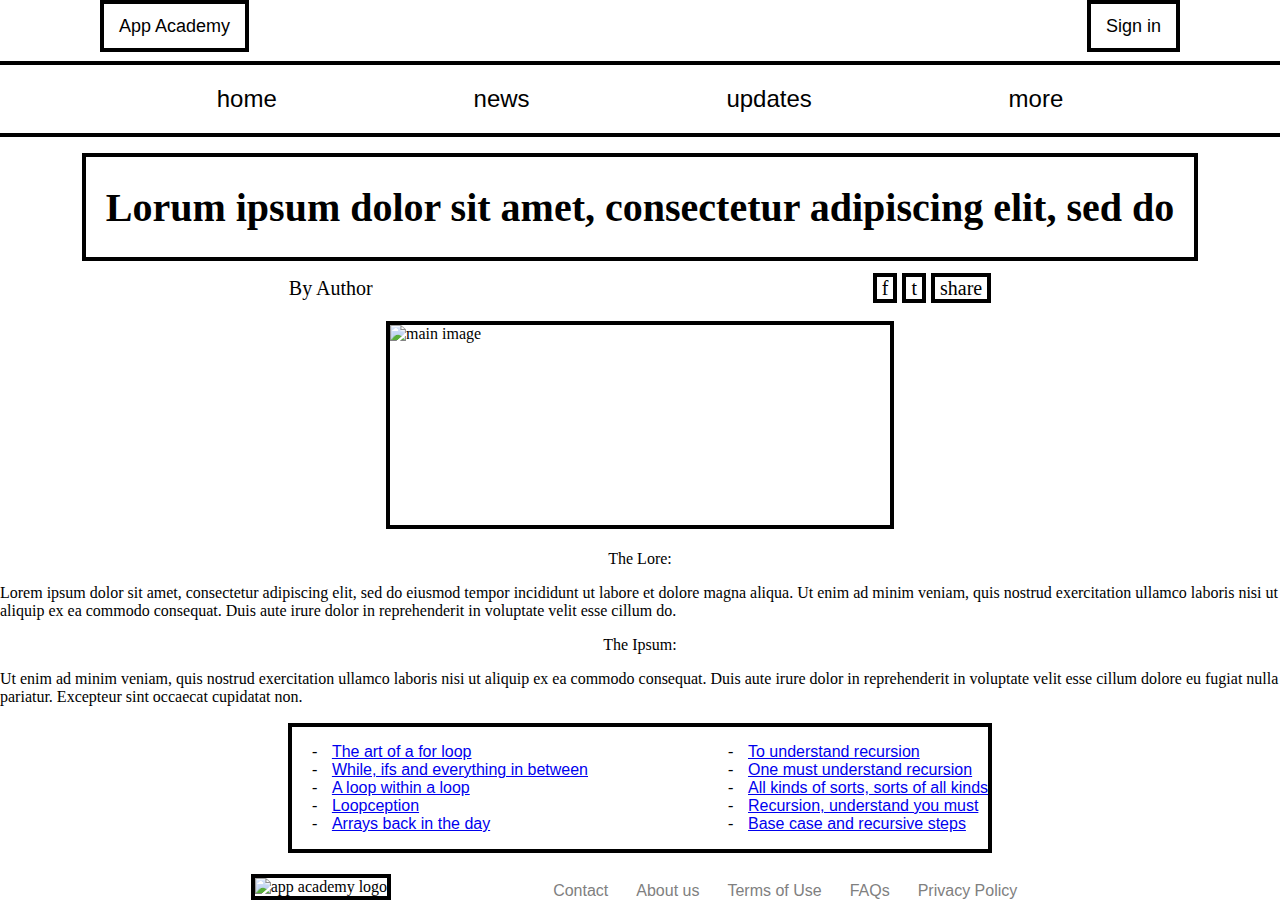
==== spec-project/index.html @ 4cdb6d9f "Added Spec Project for App Academy Open" ====
<!DOCTYPE html>
<html>
    <head>
        <title>Spec Project AAO</title>
        <link href="main.css" rel="stylesheet" type="text/css" />
    </head>

    <body>
        <header>
            <div class="left-header">
                <a href="#">App Academy</a>
            </div>
            <div class="right-header">
                <a href="#">Sign in</a>
            </div>
        </header>
        <nav class="navbar">
            <span>
                <a href="#">home</a>
            </span>
            <span>
                <a href="#">news</a>
            </span>
            <span>
                <a href="#">updates</a>
            </span>
            <span>
                <a href="#">more</a>
            </span>
        </nav>
        <div class="article-header">
            <h1>Lorum ipsum dolor sit amet, consectetur adipiscing elit, sed do</h1>
        </div>
        <div class="author">
            <div class="author-name">
                By Author
            </div>
            <div class="author-socials">
                <span>f</span>
                <span>t</span>
                <span>share</span>
            </div>
        </div>
        <div class="main-image">
            <img src="https://picsum.photos/300" width="500" height="200px" alt="main image">
        </div>
        <div class="lore">
            <div class="paragraph1">
                <span>The Lore:</span>
                <p>Lorem ipsum dolor sit amet, consectetur adipiscing elit, sed do
                    eiusmod tempor incididunt ut labore et dolore magna aliqua. Ut
                    enim ad minim veniam, quis nostrud exercitation ullamco
                    laboris nisi ut aliquip ex ea commodo consequat. Duis aute
                    irure dolor in reprehenderit in voluptate velit esse cillum do.</p>

            </div>
            <div class="paragraph2">
                <span>The Ipsum:</span>
                <p>Ut enim ad minim veniam, quis nostrud exercitation ullamco
                    laboris nisi ut aliquip ex ea commodo consequat. Duis aute
                    irure dolor in reprehenderit in voluptate velit esse cillum dolore
                    eu fugiat nulla pariatur. Excepteur sint occaecat cupidatat non.</p>
            </div>

        </div>
        <div class="more-info">
            <div class="info-block1">
                <ul class="dashed">
                    <li><a href="#">The art of a for loop</a></li>
                    <li><a href="#">While, ifs and everything in
                        between</a></li>
                    <li><a href="#">A loop within a loop</a></li>
                    <li><a href="#">Loopception</a></li>
                    <li><a href="#">Arrays back in the day</a></li>
                </ul>
            </div>
            <div class="info-block2">
                <ul class="dashed">
                    <li><a href="#">To understand recursion</a></li>
                    <li><a href="#">One must understand recursion</a></li>
                    <li><a href="#">All kinds of sorts, sorts of all kinds</a></li>
                    <li><a href="#">Recursion, understand you must</a></li>
                    <li><a href="#">Base case and recursive steps</a></li>
                </ul>
            </div>
        </div>
        <footer>
            <div class="footer-block1">
                <img src="https://assets-global.website-files.com/5dcc7f8c449e597ed83356b8/603820afd31232aab368ea6f_New%20Red-logo-emblem.png" width="120" height="80" alt="app academy logo">
            </div>

            <div class="footer-block2">
                <span>
                    <a href="#">Contact</a>
                    <a href="#">About us</a>
                    <a href="#">Terms of Use</a>
                    <a href="#">FAQs</a>
                    <a href="#">Privacy Policy</a>
                </span>
            </div>
        </footer>
    </body>
</html>
---- spec-project/main.css ----
html, body {
    height: 100%;
    width: 100%;
    margin: 0px;
    display: flex;
    flex-direction: column;
    justify-content: space-between;
}

a {
    font-family: Arial, Helvetica, sans-serif;
}

ul {
    list-style-type: none;
    color: black;
}

ul li:before {
    content: '-';
    position:absolute;
    margin-left: -20px;
}
header{
    display: flex;
    height: 52px;
    justify-content: space-between;
}

header > div > a{
    text-decoration: none;
    color: black;
    font-size: 18px;
}
header > div{
    display: inline-flex;
    border: 4px solid black;
    padding-right: 15px;
    padding-left: 15px;
    align-items: center;
}

.left-header{
    margin-left: 100px;
}

.right-header{
    margin-right: 100px;
}

.navbar{
    display: flex;
    justify-content: space-evenly;
    border-top: 4px solid black;
    border-bottom: 4px solid black;
    font-size: 24px;
    padding: 20px;
    margin-top: 8px;
}

.navbar > span > a{
    text-decoration: none;
    color: black;
}

.article-header{
    display: flex;
    justify-content: center;
    border: 4px solid black;
    margin-right: auto;
    margin-left: auto;
    padding: 0px 20px;
    margin-top: 15px;
    font-size: 20px;
}

.author{
    display: flex;
    justify-content: center;
    font-size: 20px;
    margin-top: 15px;
}

.author-name{
    margin-right: 500px;
}

.author-socials > span{
    border: 4px solid black;
    padding-left: 5px;
    padding-right: 5px;
}

.main-image{
    display: flex;
    justify-content: center;
    border: 4px solid black;
    margin-top: 20px;
    margin-left: auto;
    margin-right: auto;
}

.lore{
    margin-top: 20px;
}

.paragraph1 > span, p{
    display: flex;
    justify-content: center;
}

.paragraph2 > span, p{
    display: flex;
    justify-content: center;
}

.more-info {
    display: inline-flex;
    justify-content: center;
    border: 4px solid black;
    margin-right: auto;
    margin-left: auto;
}

.info-block1 {
    margin-right: 120px;
}

footer {
    display: inline-flex;
    justify-content: center;
    align-items: flex-end;
    margin-top: 20px;
}

.footer-block1{
    margin-right: 150px;
    border: 4px solid black;
}

.footer-block2 > span > a {
    color: gray;
    text-decoration: none;
    padding: 12px;
}
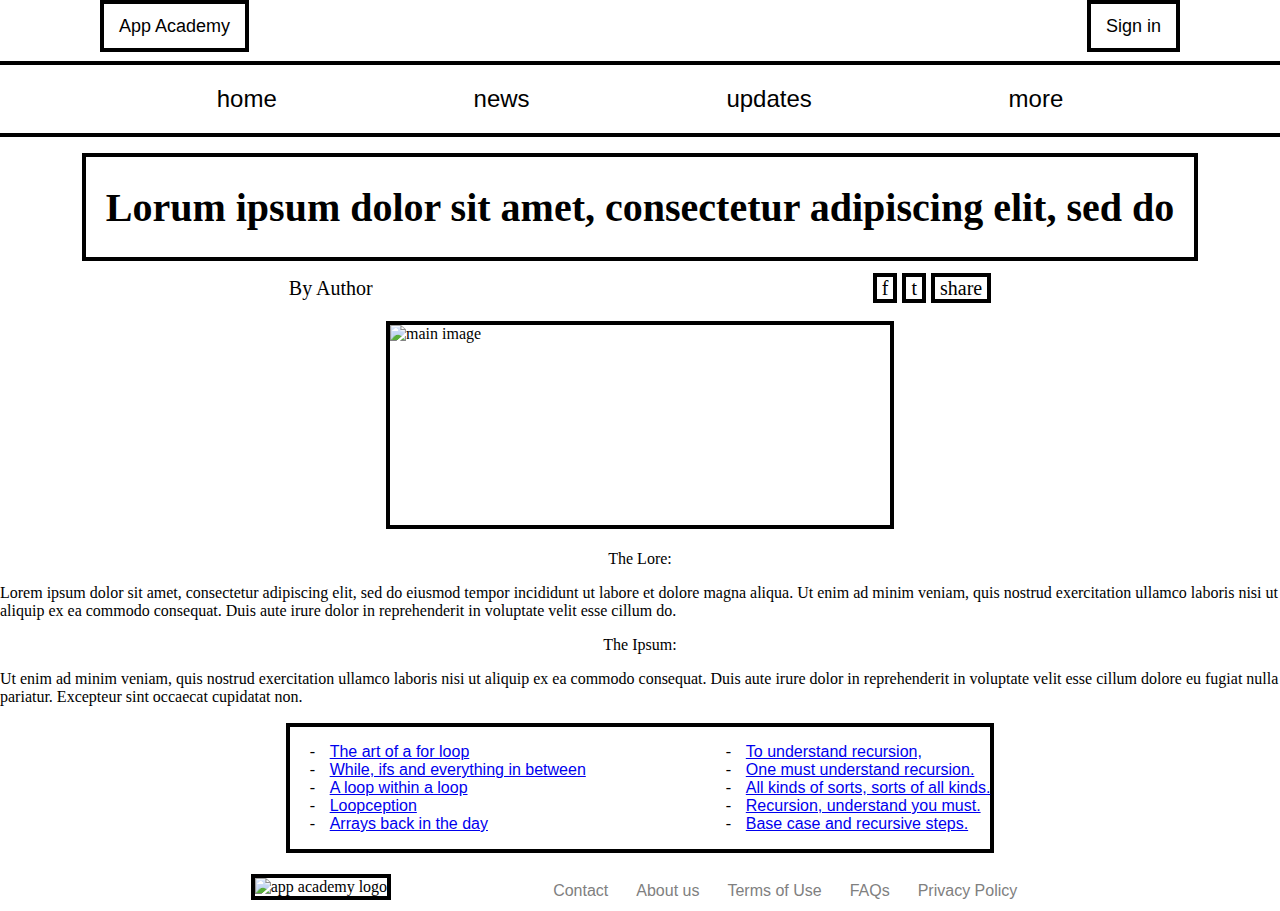
==== commit 7ac88594: "Update index.html" ====
--- a/spec-project/index.html
+++ b/spec-project/index.html
@@ -1,7 +1,7 @@
 <!DOCTYPE html>
 <html>
     <head>
-        <title>Spec Project AAO</title>
+        <title>Spec Project for AAO</title>
         <link href="main.css" rel="stylesheet" type="text/css" />
     </head>
 
@@ -76,11 +76,11 @@
             </div>
             <div class="info-block2">
                 <ul class="dashed">
-                    <li><a href="#">To understand recursion</a></li>
-                    <li><a href="#">One must understand recursion</a></li>
-                    <li><a href="#">All kinds of sorts, sorts of all kinds</a></li>
-                    <li><a href="#">Recursion, understand you must</a></li>
-                    <li><a href="#">Base case and recursive steps</a></li>
+                    <li><a href="#">To understand recursion,</a></li>
+                    <li><a href="#">One must understand recursion.</a></li>
+                    <li><a href="#">All kinds of sorts, sorts of all kinds.</a></li>
+                    <li><a href="#">Recursion, understand you must.</a></li>
+                    <li><a href="#">Base case and recursive steps.</a></li>
                 </ul>
             </div>
         </div>
